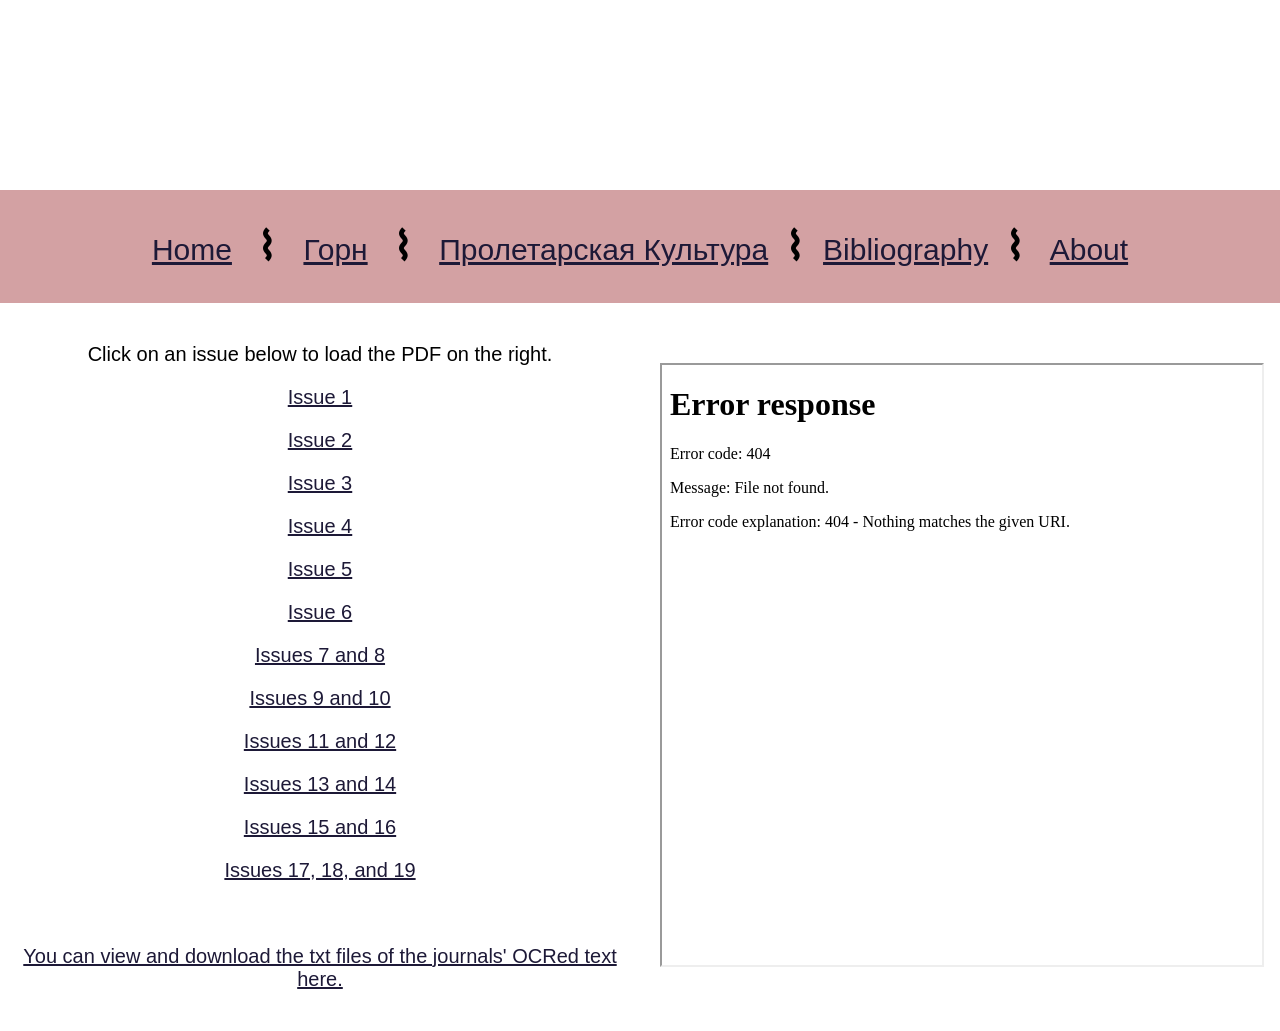
==== kultura.html @ 5fbb45ec "Add files via upload" ====
<!DOCTYPE html>
<html>
<head>
<link rel="stylesheet" href="style.css">
</head>
<body>
  <div class="header">
     <h4></h4>
  </div>
  <div id="link_text">
        <br>
        <span> &nbsp;&nbsp; <a href="index.html">Home</a> &nbsp; <span style="font-size: 1.3em";><b>⌇</b> </span>&nbsp; <a href="furnace.html">Горн</a> &nbsp;  <span style="font-size: 1.3em";><b>⌇</b> </span> &nbsp; <a href="kultura.html">Пролетарская Культура</a>&nbsp;  <span style="font-size: 1.3em";><b>⌇</b> </span> &nbsp;<a href="links.html">Bibliography</a>&nbsp;  <span style="font-size: 1.3em";><b>⌇</b>  </span>&nbsp;  <a href="about.html">About</a>&nbsp; &nbsp;</span>
       <br>
       <br>
  </div>
<div id="centering">
<div id="left_nav_journals">
<p>Click on an issue below to load the PDF on the right.</p>
<p><a href="kultura_pdfs/1918_Пролетарская_культура_№_1.pdf" target="kultura_iframe">Issue 1</a></p>
<p><a href="kultura_pdfs/1918_Пролетарская_культура_№_2.pdf" target="kultura_iframe">Issue 2</a></p>
<p><a href="kultura_pdfs/1918_Пролетарская_культура_№_3.pdf" target="kultura_iframe">Issue 3</a></p>
<p><a href="kultura_pdfs/1918_Пролетарская_культура_№_4.pdf.pdf" target="kultura_iframe">Issue 4</a></p>
<p><a href="kultura_pdfs/1918_Пролетарская_культура_№_5.pdf" target="kultura_iframe">Issue 5</a></p>
<p><a href="kultura_pdfs/1919_Пролетарская_культура_№_6.pdf" target="kultura_iframe">Issue 6</a></p>
<p><a href="kultura_pdfs/1919_Пролетарская_культура_№_7_8.pdf" target="kultura_iframe">Issues 7 and 8</a></p>
<p><a href="kultura_pdfs/1919_Пролетарская_культура_№_9_10.pdf" target="kultura_iframe">Issues 9 and 10</a></p>
<p><a href="kultura_pdfs/1919_Пролетарская_культура_№_11_12.pdf" target="kultura_iframe">Issues 11 and 12</a></p>
<p><a href="kultura_pdfs/1920_Пролетарская_культура_№_13_14.pdf" target="kultura_iframe">Issues 13 and 14</a></p>
<p><a href="kultura_pdfs/1920_Пролетарская_культура_№_15_16.pdf" target="kultura_iframe">Issues 15 and 16</a></p>
<p><a href="kultura_pdfs/1920_Пролетарская_культура_№_17_19.pdf" target="kultura_iframe">Issues 17, 18, and 19</a></p>
<br >
<p><a href="https://github.com/ian-nai/proletkult/tree/main/txt_files/kultura" target="_blank">You can view and download the txt files of the journals' OCRed text here.</a></p>

</div>
<div id="right_nav_journals">
<iframe src="kultura_pdfs/1918_Пролетарская_культура_№_1.pdf" width="100%" height="600px" name="kultura_iframe">
    <p>Your browser does not support PDFs. <a href="furnace_pdfs/OCR_1918_Горн_Кн_1.pdf">Download</a>.</p>
</iframe>
</div>
</div>
</body>
</html>
---- style.css ----
img
{
    max-width: 100%;
    min-width: 300px;
}

body {
  font-family: Arial, Helvetica, sans-serif;
  vertical-align: middle;
}

html, body {
  height: auto;
  margin: 0;
}


h1 span { 
  background-color: rgb(255, 254, 254, 0.45); 
}

h4 span { 
  background-color: rgb(255, 254, 254, 0.75); 
}

#link_text {
  text-align: center;
  background-color: rgba(196, 130, 132, 0.75); 
  font-family: Arial, Helvetica, sans-serif;
  color: black;
  font-size: 30px;
}

a {
  color: rgb(29, 25, 55);
}

.header {
  padding: 55px;
  font-family: Arial, Helvetica, sans-serif;
  background-image: url('images/header_bg.jpg'); 
  background-repeat: no-repeat; 
  background-position: center;   
  background-size: cover;   
  text-align: center;
  color: black;
  font-size: 30px;
  margin: 0;
    display: flex;
  flex-direction: column;
}

#furnace_title {
  float:left;
  font-size:60px;
  padding: 20px;
}

#center_div_top {
  margin-left:auto;
  margin-right:auto;
}

#kultura_title {
  float:right;
  font-size:50px;
  padding: 20px;
}

#home_text {
  font-size:20px;
  padding: 20px;
}

#about_text {
  float:left;
  font-size:1.08em;
  padding: 0px;
}

#wrap {
  width: 100%;
  max-width: 1400px;
  height: 700px;
  display: flex;
}

#centering {
    display: flex;
  justify-content: center;
  align-items: center;
  text-align:center;
}

.box {
  flex: 1;
  height: 100%;
  border: none;
}

#one {
  background-color: rgba(198, 122, 124, 0.8);
}

#two {
  margin: 0 5%;
  background-color: white;
}

#three {
  background-color: rgba(198, 122, 124, 0.8);
}

#four {
  margin: 0 5%;
  background-color: white;
}


#left_nav_journals {
  float:left;
  width: 50%;
  font-size:20px;
  padding: 20px;
}

#right_nav_journals {
  float:right;
  width: 50%;
  height: 100%;
  padding: 20px;
}
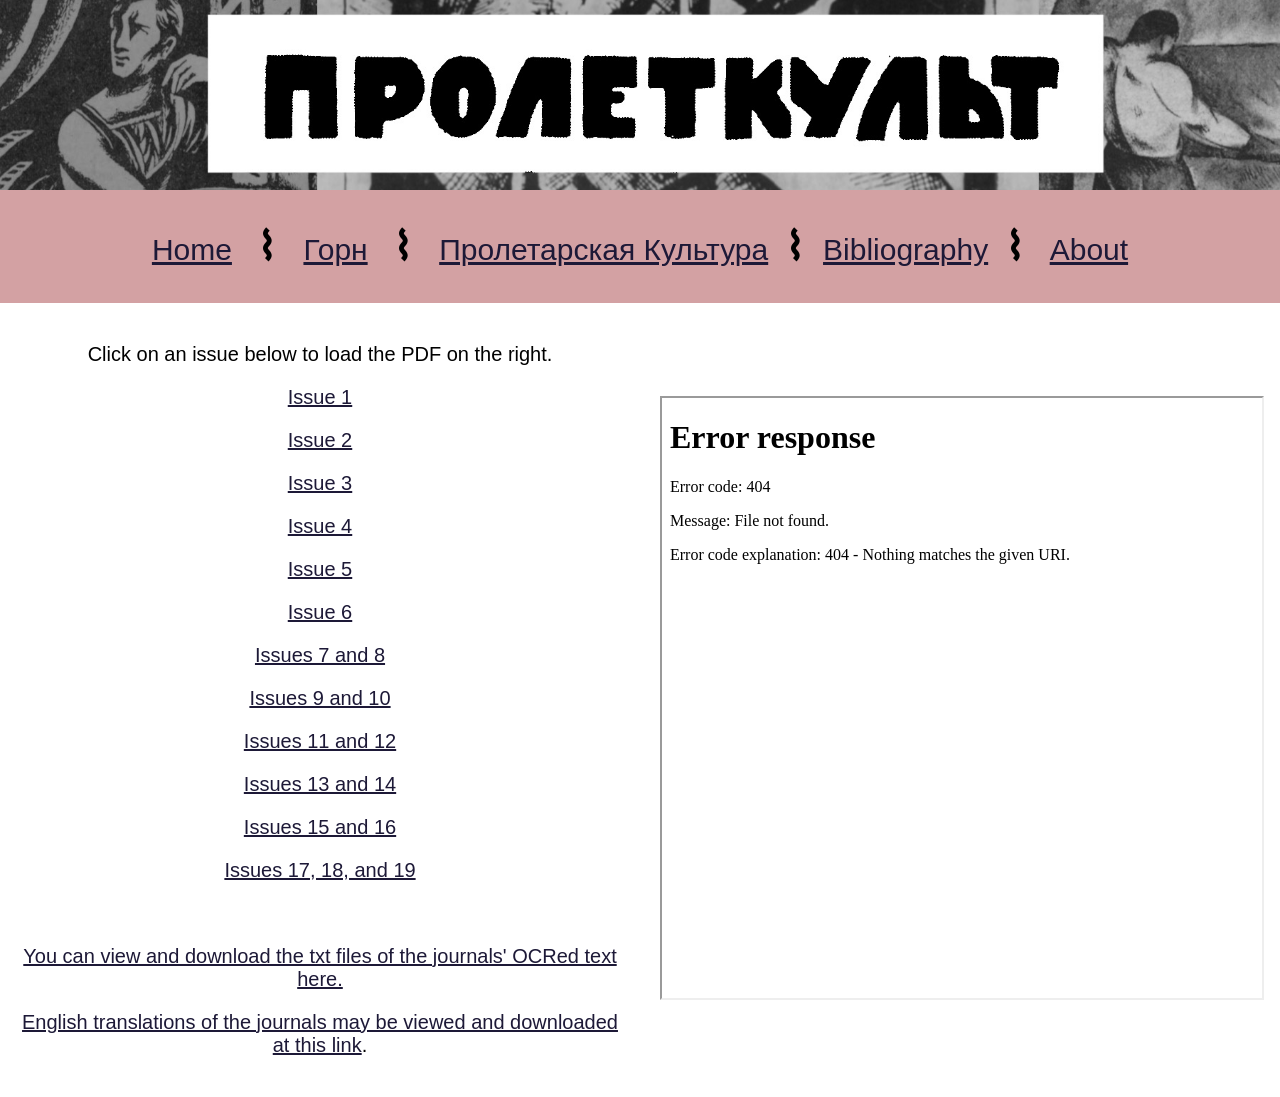
==== commit 474c00ef: "Update kultura.html" ====
--- a/kultura.html
+++ b/kultura.html
@@ -30,7 +30,7 @@
 <p><a href="kultura_pdfs/1920_Пролетарская_культура_№_17_19.pdf" target="kultura_iframe">Issues 17, 18, and 19</a></p>
 <br >
 <p><a href="https://github.com/ian-nai/proletkult/tree/main/txt_files/kultura" target="_blank">You can view and download the txt files of the journals' OCRed text here.</a></p>
-
+<p><a target="blank" href="https://github.com/ian-nai/proletkult/tree/main/txt_files/kultura/kultura_translations">English translations of the journals may be viewed and downloaded at this link</a>.</p>
 </div>
 <div id="right_nav_journals">
 <iframe src="kultura_pdfs/1918_Пролетарская_культура_№_1.pdf" width="100%" height="600px" name="kultura_iframe">
@@ -39,4 +39,4 @@
 </div>
 </div>
 </body>
-</html>+</html>
